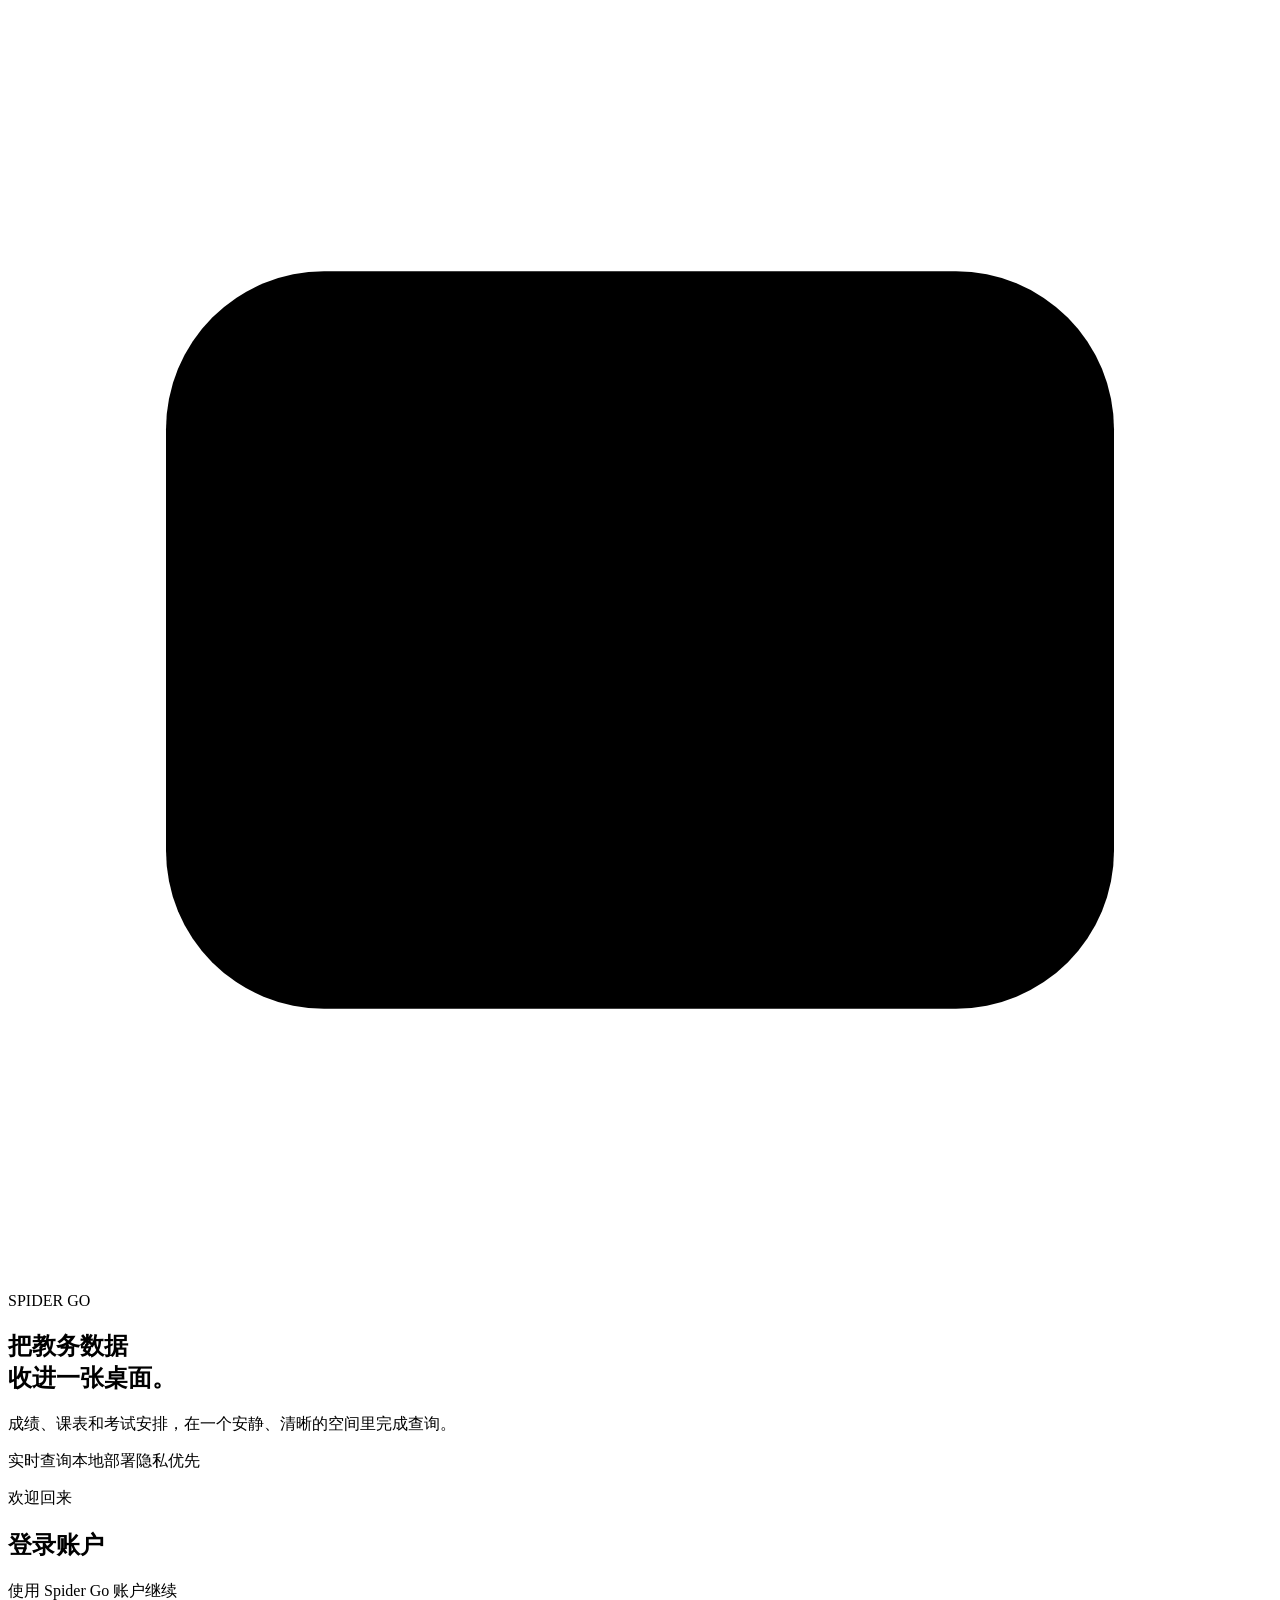
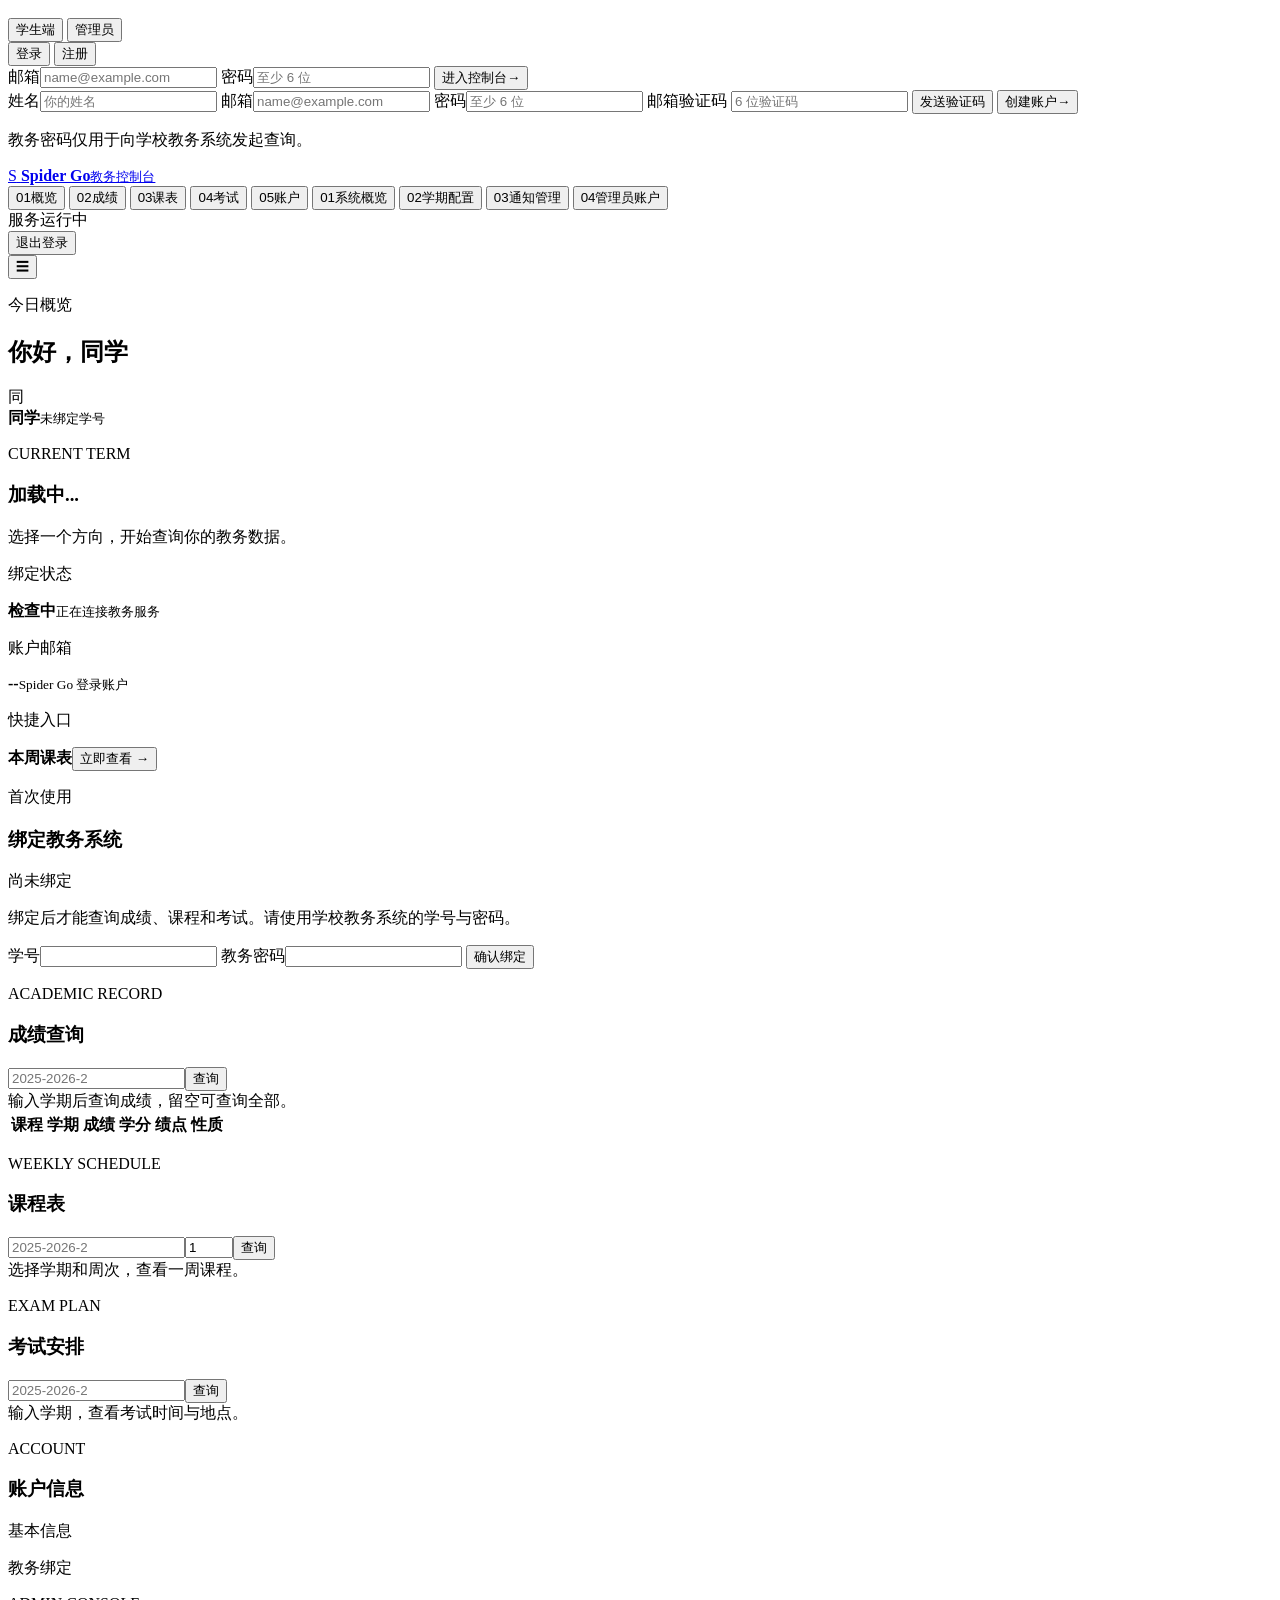
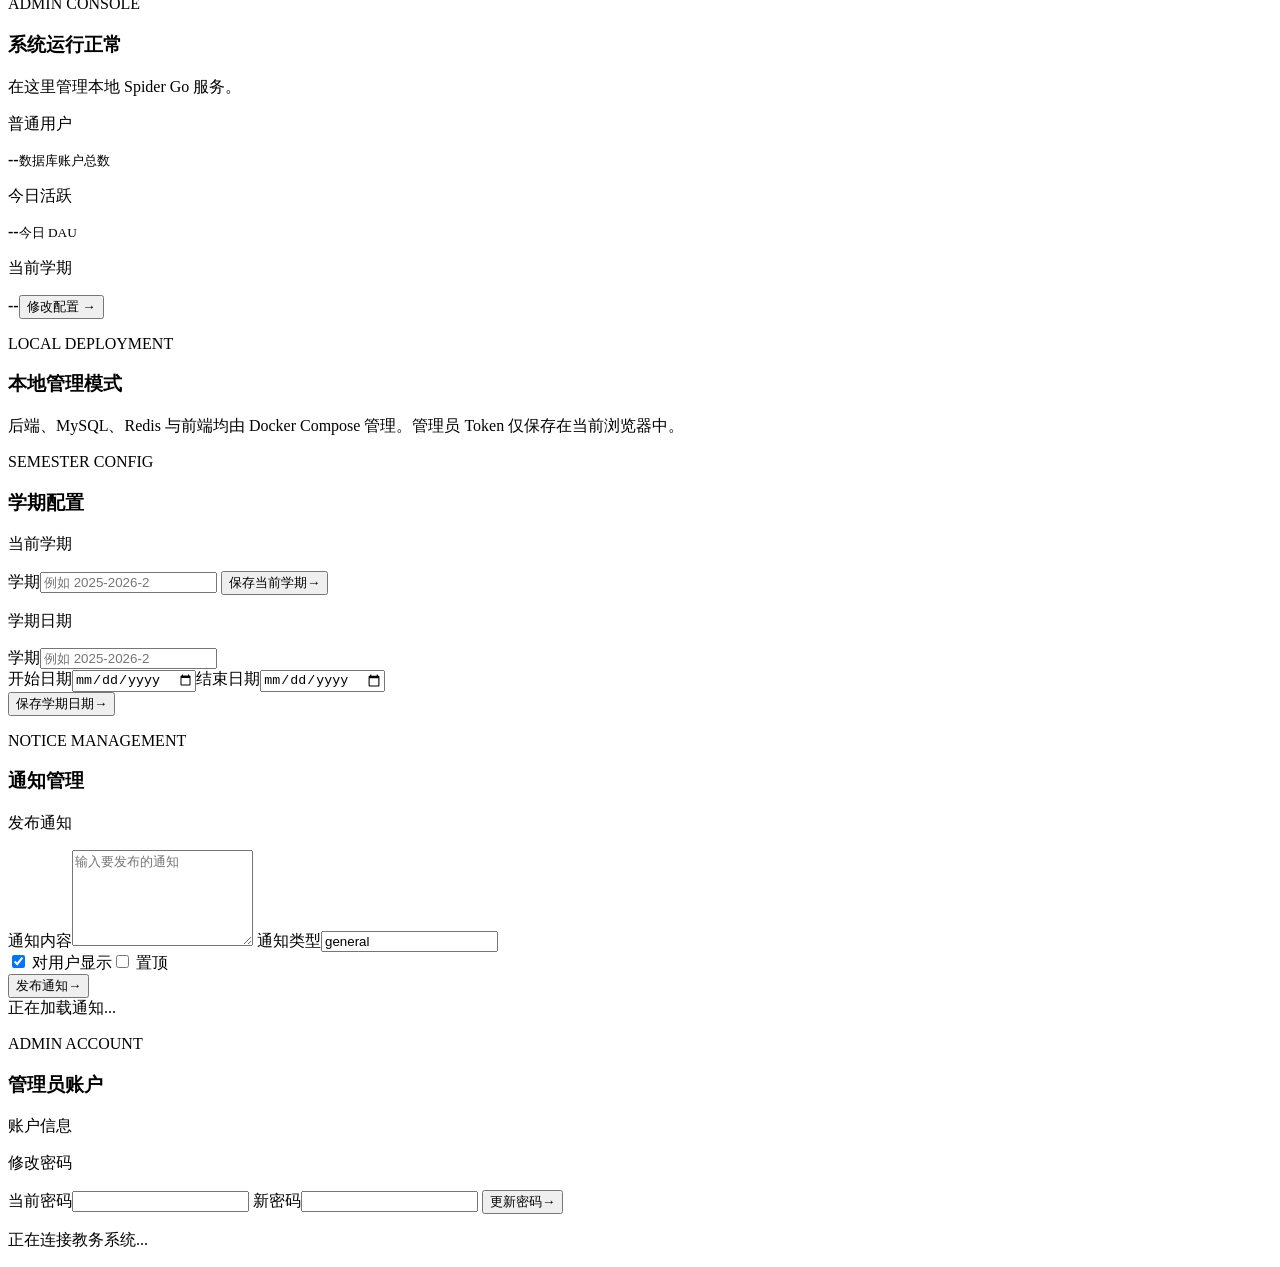
==== frontend/index.html @ 297ee9cf "feat: add Docker deployment and web frontend" ====
<!doctype html>
<html lang="zh-CN">
<head>
  <meta charset="UTF-8">
  <meta name="viewport" content="width=device-width, initial-scale=1.0">
  <meta name="description" content="Spider Go 教务数据控制台">
  <title>Spider Go · 教务控制台</title>
  <link rel="stylesheet" href="/styles.css">
</head>
<body>
  <div class="ambient ambient-one"></div>
  <div class="ambient ambient-two"></div>

  <main id="authView" class="auth-shell">
    <section class="brand-panel">
      <div class="brand-mark" aria-hidden="true">
        <svg viewBox="0 0 48 48" role="img">
          <path d="M12 10h24a6 6 0 0 1 6 6v16a6 6 0 0 1-6 6H12a6 6 0 0 1-6-6V16a6 6 0 0 1 6-6Z"/>
          <path d="M15 19h18M15 25h13M15 31h8"/>
        </svg>
      </div>
      <p class="eyebrow">SPIDER GO</p>
      <h1>把教务数据<br>收进一张桌面。</h1>
      <p class="brand-copy">成绩、课表和考试安排，在一个安静、清晰的空间里完成查询。</p>
      <div class="feature-row">
        <span>实时查询</span><span>本地部署</span><span>隐私优先</span>
      </div>
    </section>

    <section class="auth-card">
      <div class="auth-heading">
        <p class="eyebrow">欢迎回来</p>
        <h2 id="authTitle">登录账户</h2>
        <p id="authSubtitle">使用 Spider Go 账户继续</p>
      </div>

      <div class="role-tabs" role="tablist" aria-label="登录身份">
        <button class="role-tab active" data-auth-role="user" type="button">学生端</button>
        <button class="role-tab" data-auth-role="admin" type="button">管理员</button>
      </div>

      <div id="userAuthTabs" class="auth-tabs" role="tablist">
        <button class="auth-tab active" data-auth-mode="login" type="button">登录</button>
        <button class="auth-tab" data-auth-mode="register" type="button">注册</button>
      </div>

      <form id="loginForm" class="form-stack">
        <label>邮箱<input id="loginEmail" type="email" autocomplete="email" placeholder="name@example.com" required></label>
        <label>密码<input id="loginPassword" type="password" autocomplete="current-password" placeholder="至少 6 位" required></label>
        <button class="primary-button" type="submit"><span>进入控制台</span><span>→</span></button>
      </form>

      <form id="registerForm" class="form-stack hidden">
        <label>姓名<input id="registerName" type="text" autocomplete="name" placeholder="你的姓名" required></label>
        <label>邮箱<input id="registerEmail" type="email" autocomplete="email" placeholder="name@example.com" required></label>
        <label>密码<input id="registerPassword" type="password" autocomplete="new-password" minlength="6" placeholder="至少 6 位" required></label>
        <label>邮箱验证码
          <span class="input-action">
            <input id="registerCaptcha" type="text" inputmode="numeric" placeholder="6 位验证码" required>
            <button id="sendCaptchaButton" type="button">发送验证码</button>
          </span>
        </label>
        <button class="primary-button" type="submit"><span>创建账户</span><span>→</span></button>
      </form>
      <p id="authNote" class="auth-note">教务密码仅用于向学校教务系统发起查询。</p>
    </section>
  </main>

  <div id="appView" class="app-shell hidden">
    <aside class="sidebar">
      <a class="sidebar-brand" href="#" aria-label="Spider Go 首页">
        <span class="mini-mark">S</span>
        <span><strong>Spider Go</strong><small>教务控制台</small></span>
      </a>
      <nav class="nav-list">
        <button class="nav-item active" data-app-role="user" data-view="overview"><span>01</span>概览</button>
        <button class="nav-item" data-app-role="user" data-view="grades"><span>02</span>成绩</button>
        <button class="nav-item" data-app-role="user" data-view="courses"><span>03</span>课表</button>
        <button class="nav-item" data-app-role="user" data-view="exams"><span>04</span>考试</button>
        <button class="nav-item" data-app-role="user" data-view="account"><span>05</span>账户</button>
        <button class="nav-item hidden" data-app-role="admin" data-view="adminOverview"><span>01</span>系统概览</button>
        <button class="nav-item hidden" data-app-role="admin" data-view="adminConfig"><span>02</span>学期配置</button>
        <button class="nav-item hidden" data-app-role="admin" data-view="adminNotices"><span>03</span>通知管理</button>
        <button class="nav-item hidden" data-app-role="admin" data-view="adminAccount"><span>04</span>管理员账户</button>
      </nav>
      <div class="sidebar-foot">
        <div class="service-dot"><i></i>服务运行中</div>
        <button id="logoutButton" class="text-button" type="button">退出登录</button>
      </div>
    </aside>

    <section class="workspace">
      <header class="topbar">
        <button id="menuButton" class="menu-button" type="button" aria-label="打开菜单">☰</button>
        <div>
          <p id="pageEyebrow" class="eyebrow">今日概览</p>
          <h2 id="pageTitle">你好，<span id="welcomeName">同学</span></h2>
        </div>
        <div class="profile-chip">
          <span id="profileInitial">同</span>
          <div><strong id="profileName">同学</strong><small id="profileSid">未绑定学号</small></div>
        </div>
      </header>

      <div class="content">
        <section id="overviewView" class="view-section active">
          <div class="hero-card">
            <div>
              <p class="eyebrow">CURRENT TERM</p>
              <h3 id="currentTermText">加载中...</h3>
              <p>选择一个方向，开始查询你的教务数据。</p>
            </div>
            <div class="hero-orbit"><span></span><i></i></div>
          </div>

          <div class="stat-grid">
            <article class="stat-card"><p>绑定状态</p><strong id="bindStat">检查中</strong><small id="bindHint">正在连接教务服务</small></article>
            <article class="stat-card"><p>账户邮箱</p><strong id="emailStat">--</strong><small>Spider Go 登录账户</small></article>
            <article class="stat-card accent"><p>快捷入口</p><strong>本周课表</strong><button class="inline-link" data-jump="courses">立即查看 →</button></article>
          </div>

          <div id="bindPanel" class="panel hidden">
            <div class="panel-heading"><div><p class="eyebrow">首次使用</p><h3>绑定教务系统</h3></div><span class="status-pill warning">尚未绑定</span></div>
            <p class="panel-copy">绑定后才能查询成绩、课程和考试。请使用学校教务系统的学号与密码。</p>
            <form id="bindForm" class="inline-form">
              <label>学号<input id="bindSid" type="text" autocomplete="username" required></label>
              <label>教务密码<input id="bindPassword" type="password" autocomplete="current-password" required></label>
              <button class="primary-button compact" type="submit">确认绑定</button>
            </form>
          </div>
        </section>

        <section id="gradesView" class="view-section">
          <div class="section-head"><div><p class="eyebrow">ACADEMIC RECORD</p><h3>成绩查询</h3></div><form id="gradesFilter" class="filter-form"><input id="gradesTerm" placeholder="2025-2026-2"><button type="submit">查询</button></form></div>
          <div id="gpaCards" class="metric-row hidden"></div>
          <div class="table-panel"><div id="gradesEmpty" class="empty-state">输入学期后查询成绩，留空可查询全部。</div><div class="table-wrap hidden" id="gradesTableWrap"><table><thead><tr><th>课程</th><th>学期</th><th>成绩</th><th>学分</th><th>绩点</th><th>性质</th></tr></thead><tbody id="gradesBody"></tbody></table></div></div>
        </section>

        <section id="coursesView" class="view-section">
          <div class="section-head"><div><p class="eyebrow">WEEKLY SCHEDULE</p><h3>课程表</h3></div><form id="coursesFilter" class="filter-form"><input id="coursesTerm" placeholder="2025-2026-2" required><input id="coursesWeek" type="number" min="1" max="20" value="1" required><button type="submit">查询</button></form></div>
          <div id="scheduleMeta" class="schedule-meta hidden"></div>
          <div id="coursesGrid" class="course-grid"><div class="empty-state wide">选择学期和周次，查看一周课程。</div></div>
        </section>

        <section id="examsView" class="view-section">
          <div class="section-head"><div><p class="eyebrow">EXAM PLAN</p><h3>考试安排</h3></div><form id="examsFilter" class="filter-form"><input id="examsTerm" placeholder="2025-2026-2" required><button type="submit">查询</button></form></div>
          <div id="examsList" class="exam-list"><div class="empty-state">输入学期，查看考试时间与地点。</div></div>
        </section>

        <section id="accountView" class="view-section">
          <div class="section-head"><div><p class="eyebrow">ACCOUNT</p><h3>账户信息</h3></div></div>
          <div class="account-grid">
            <article class="panel"><p class="eyebrow">基本信息</p><dl id="accountDetails"></dl></article>
            <article class="panel"><p class="eyebrow">教务绑定</p><dl id="bindDetails"></dl></article>
          </div>
        </section>

        <section id="adminOverviewView" class="view-section">
          <div class="hero-card admin-hero">
            <div><p class="eyebrow">ADMIN CONSOLE</p><h3>系统运行正常</h3><p>在这里管理本地 Spider Go 服务。</p></div>
            <div class="hero-orbit"><span></span><i></i></div>
          </div>
          <div class="stat-grid">
            <article class="stat-card"><p>普通用户</p><strong id="adminUserCount">--</strong><small>数据库账户总数</small></article>
            <article class="stat-card"><p>今日活跃</p><strong id="adminDauCount">--</strong><small id="adminDauDate">今日 DAU</small></article>
            <article class="stat-card accent"><p>当前学期</p><strong id="adminCurrentTerm">--</strong><button class="inline-link" data-jump="adminConfig">修改配置 →</button></article>
          </div>
          <div class="panel admin-welcome">
            <div><p class="eyebrow">LOCAL DEPLOYMENT</p><h3>本地管理模式</h3></div>
            <p class="panel-copy">后端、MySQL、Redis 与前端均由 Docker Compose 管理。管理员 Token 仅保存在当前浏览器中。</p>
          </div>
        </section>

        <section id="adminConfigView" class="view-section">
          <div class="section-head"><div><p class="eyebrow">SEMESTER CONFIG</p><h3>学期配置</h3></div></div>
          <div class="account-grid">
            <article class="panel">
              <p class="eyebrow">当前学期</p>
              <form id="termForm" class="form-stack admin-form">
                <label>学期<input id="adminTermInput" placeholder="例如 2025-2026-2" required></label>
                <button class="primary-button" type="submit"><span>保存当前学期</span><span>→</span></button>
              </form>
            </article>
            <article class="panel">
              <p class="eyebrow">学期日期</p>
              <form id="semesterDatesForm" class="form-stack admin-form">
                <label>学期<input id="datesTermInput" placeholder="例如 2025-2026-2" required></label>
                <div class="date-fields"><label>开始日期<input id="semesterStart" type="date" required></label><label>结束日期<input id="semesterEnd" type="date" required></label></div>
                <button class="primary-button" type="submit"><span>保存学期日期</span><span>→</span></button>
              </form>
            </article>
          </div>
        </section>

        <section id="adminNoticesView" class="view-section">
          <div class="section-head"><div><p class="eyebrow">NOTICE MANAGEMENT</p><h3>通知管理</h3></div></div>
          <div class="notice-layout">
            <article class="panel">
              <p class="eyebrow">发布通知</p>
              <form id="noticeForm" class="form-stack admin-form">
                <label>通知内容<textarea id="noticeContent" rows="6" placeholder="输入要发布的通知" required></textarea></label>
                <label>通知类型<input id="noticeType" value="general" placeholder="general"></label>
                <div class="check-row"><label><input id="noticeShow" type="checkbox" checked> 对用户显示</label><label><input id="noticeTop" type="checkbox"> 置顶</label></div>
                <button class="primary-button" type="submit"><span>发布通知</span><span>→</span></button>
              </form>
            </article>
            <div id="adminNoticeList" class="notice-list"><div class="empty-state">正在加载通知...</div></div>
          </div>
        </section>

        <section id="adminAccountView" class="view-section">
          <div class="section-head"><div><p class="eyebrow">ADMIN ACCOUNT</p><h3>管理员账户</h3></div></div>
          <div class="account-grid">
            <article class="panel"><p class="eyebrow">账户信息</p><dl id="adminAccountDetails"></dl></article>
            <article class="panel">
              <p class="eyebrow">修改密码</p>
              <form id="adminPasswordForm" class="form-stack admin-form">
                <label>当前密码<input id="adminOldPassword" type="password" required></label>
                <label>新密码<input id="adminNewPassword" type="password" minlength="6" required></label>
                <button class="primary-button" type="submit"><span>更新密码</span><span>→</span></button>
              </form>
            </article>
          </div>
        </section>
      </div>
    </section>
  </div>

  <div id="toast" class="toast" role="status" aria-live="polite"></div>
  <div id="loading" class="loading hidden"><span></span><p>正在连接教务系统...</p></div>
  <script src="/app.js"></script>
</body>
</html>
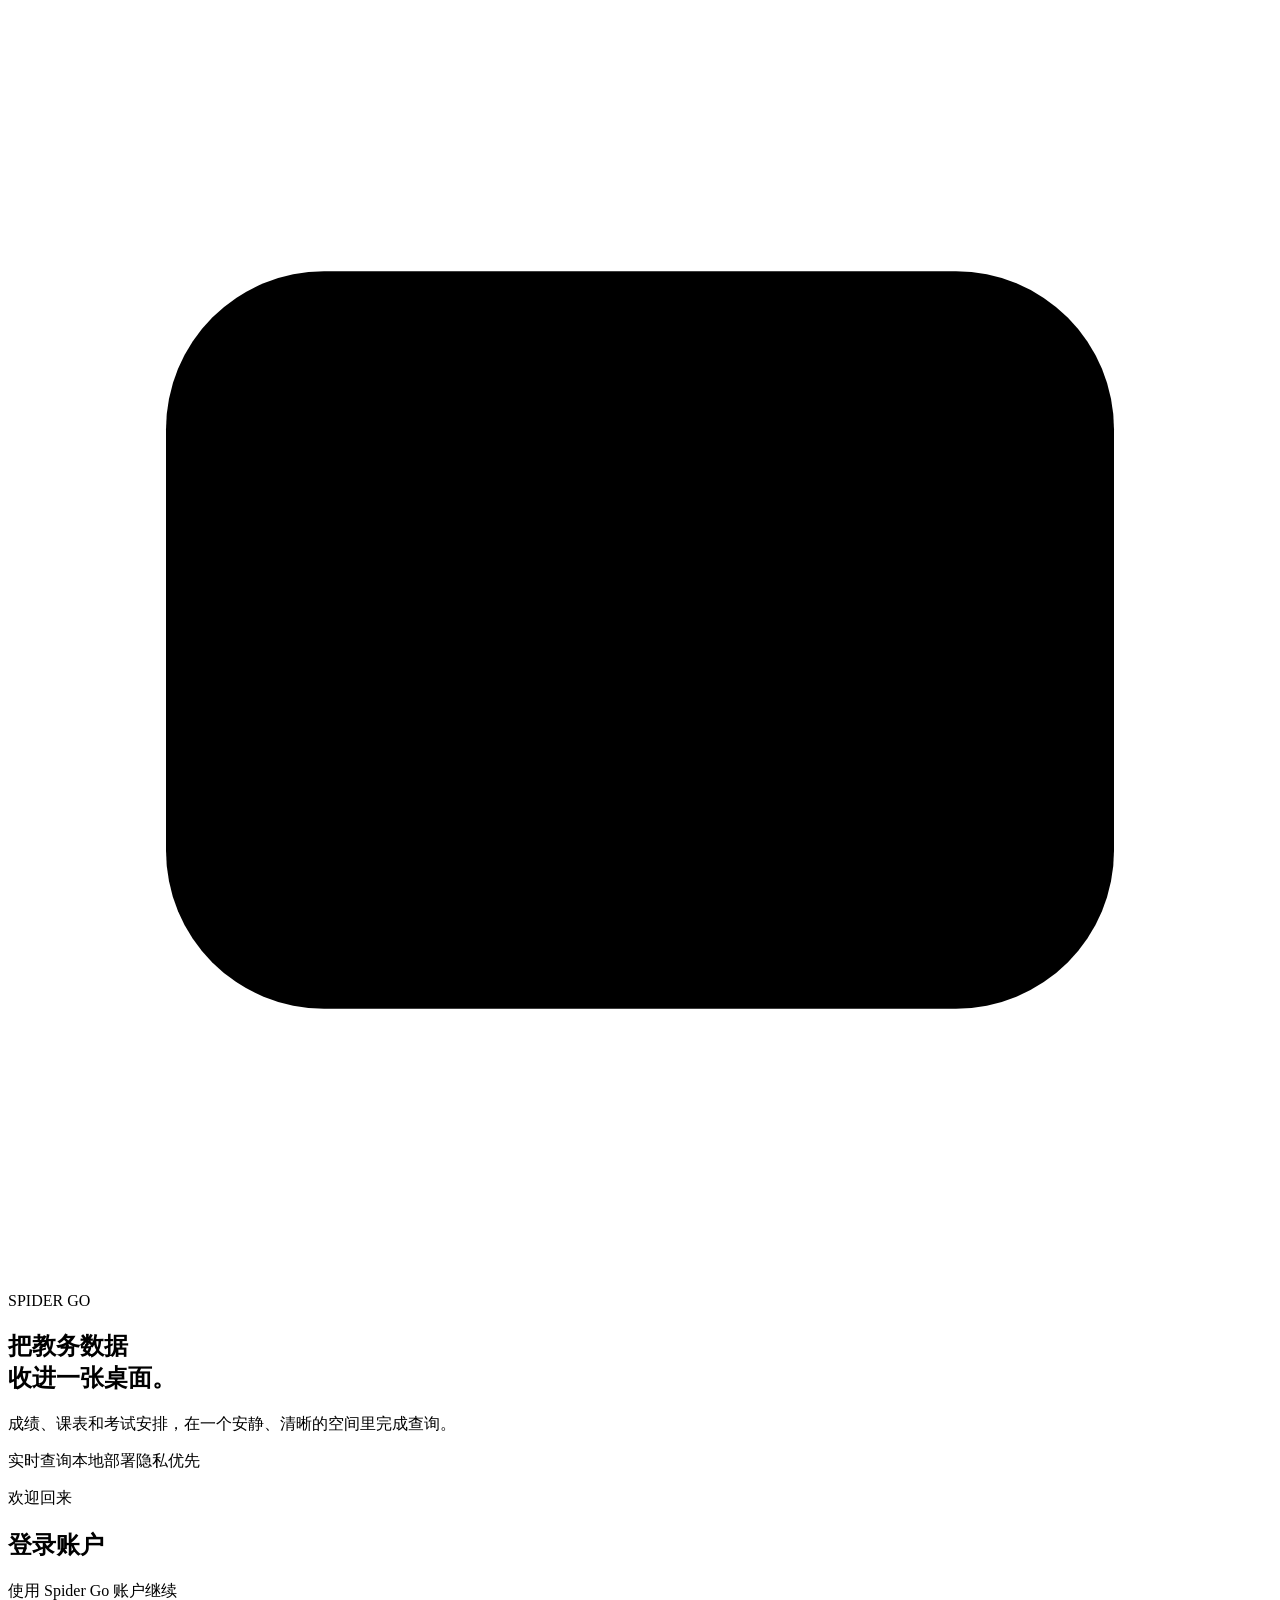
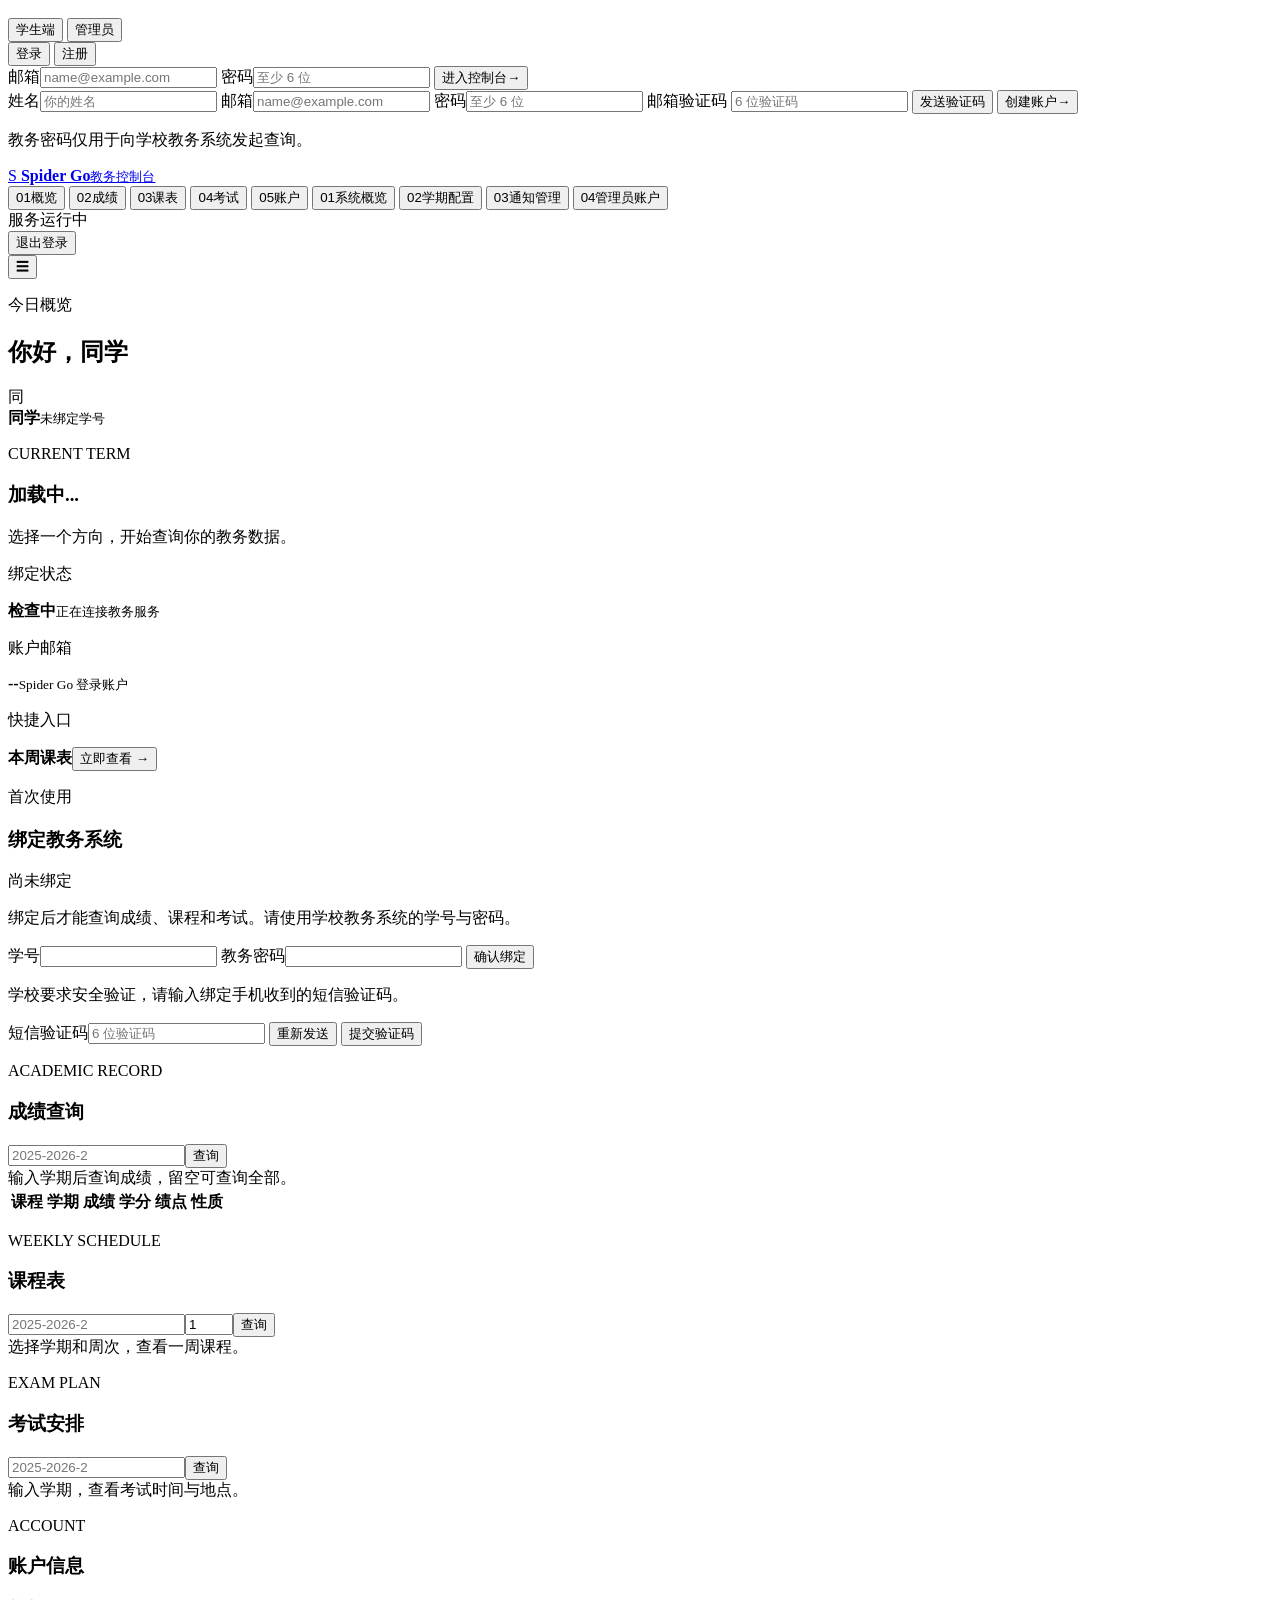
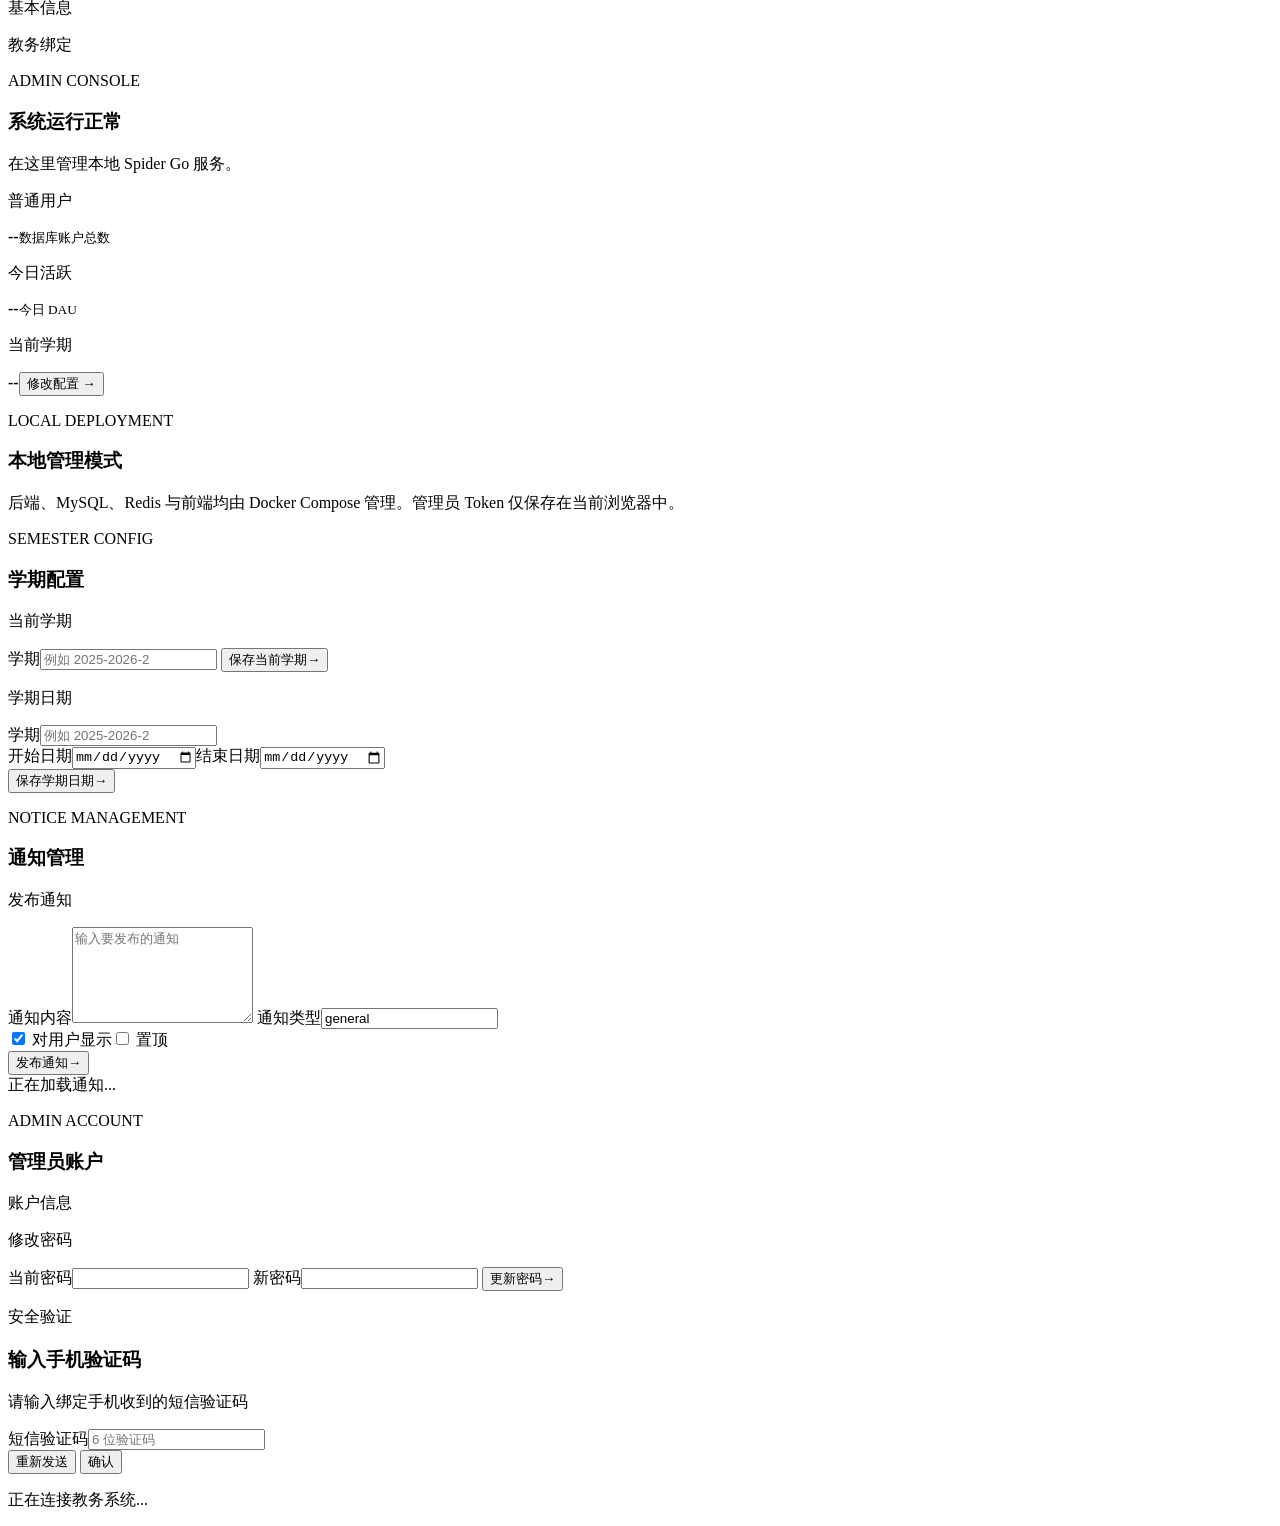
==== commit 5e3e12ef: "feat: add read-only jw MCP and CAS phone MFA login Add a local Rust Claude Code MCP for grades, sche" ====
--- a/frontend/index.html
+++ b/frontend/index.html
@@ -127,6 +127,14 @@
               <label>教务密码<input id="bindPassword" type="password" autocomplete="current-password" required></label>
               <button class="primary-button compact" type="submit">确认绑定</button>
             </form>
+            <form id="bindMfaForm" class="mfa-inline hidden">
+              <p id="bindMfaHint">学校要求安全验证，请输入绑定手机收到的短信验证码。</p>
+              <div class="inline-form">
+                <label>短信验证码<input id="bindMfaCode" type="text" inputmode="numeric" autocomplete="one-time-code" maxlength="8" placeholder="6 位验证码" required></label>
+                <button class="ghost-button" id="bindMfaResend" type="button">重新发送</button>
+                <button class="primary-button compact" type="submit">提交验证码</button>
+              </div>
+            </form>
           </div>
         </section>
 
@@ -226,6 +234,18 @@
     </section>
   </div>
 
+  <div id="mfaDialog" class="mfa-dialog hidden" role="dialog" aria-modal="true" aria-labelledby="mfaTitle">
+    <form id="mfaForm" class="mfa-card">
+      <p class="eyebrow">安全验证</p>
+      <h3 id="mfaTitle">输入手机验证码</h3>
+      <p id="mfaPhoneHint">请输入绑定手机收到的短信验证码</p>
+      <label>短信验证码<input id="mfaCode" type="text" inputmode="numeric" autocomplete="one-time-code" maxlength="8" placeholder="6 位验证码" required></label>
+      <div class="mfa-actions">
+        <button class="ghost-button" id="mfaResend" type="button">重新发送</button>
+        <button class="primary-button compact" type="submit">确认</button>
+      </div>
+    </form>
+  </div>
   <div id="toast" class="toast" role="status" aria-live="polite"></div>
   <div id="loading" class="loading hidden"><span></span><p>正在连接教务系统...</p></div>
   <script src="/app.js"></script>
